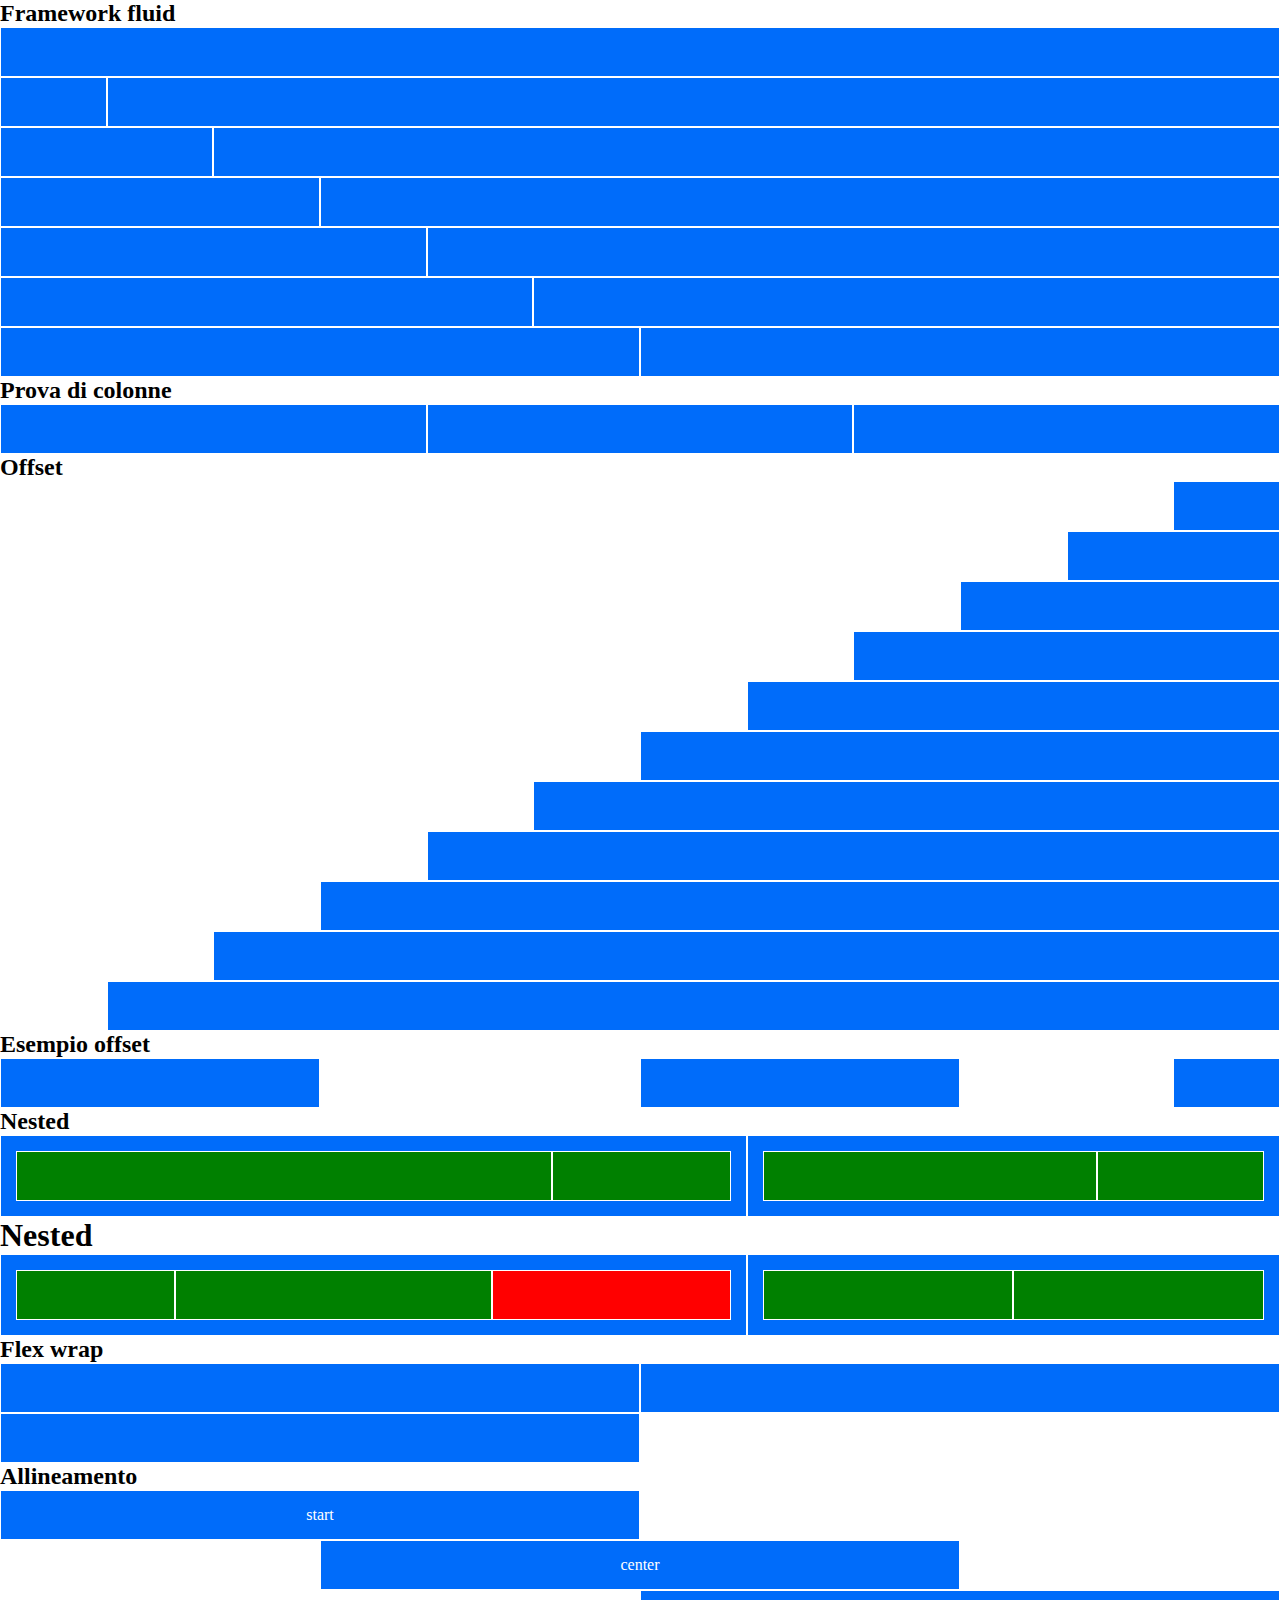
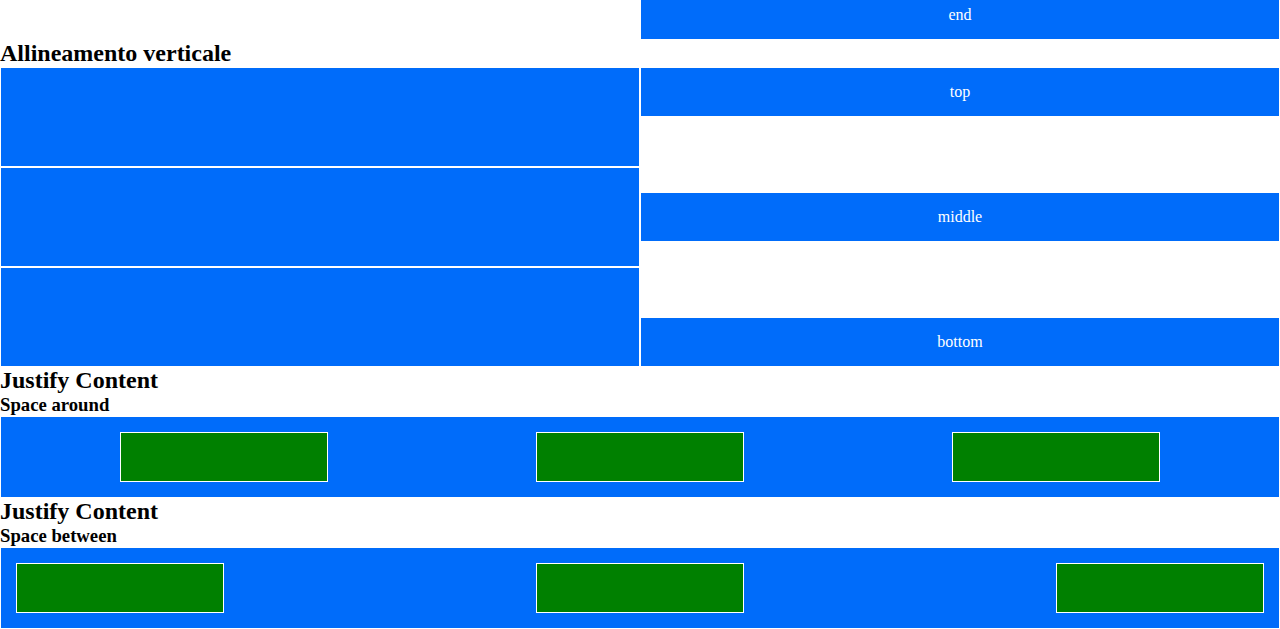
==== index.html @ 25fc1f05 "init" ====
<!DOCTYPE html>
<html lang="en">
<head>
    <meta charset="UTF-8">
    <meta http-equiv="X-UA-Compatible" content="IE=edge">
    <meta name="viewport" content="width=device-width, initial-scale=1.0">
    <title>Framework 12 bool</title>
    <link rel="stylesheet" href="css/framework.css">
    <link rel="stylesheet" href="css/style.css">
</head>
<body>
    <section>
        <h2>Framework fluid</h2>
        <div class="container-fluid">
            <!-- colonna da 12 -->
            <div class="row">
                <div class="col-xs-12">
                    <div class="box"></div>
                </div>
            </div>
            <!-- fine colonna da 12 -->

            <!-- 1 colonna da 1 e 1 colonna da 11 -->
            <div class="row">
                <div class="col-xs-1">
                    <div class="box"></div>
                </div>
                <div class="col-xs-11">
                    <div class="box"></div>
                </div>
            </div>
            <!-- end 1 colonna da 1 e 1 colonna da 11  -->

            <!-- 1 colonna da 2 e 1 colonna da 10  -->
            <div class="row">
                <div class="col-xs-2">
                    <div class="box"></div>
                </div>
                <div class="col-xs-10">
                    <div class="box"></div>
                </div>
            </div>
            <!-- end 1 colonna da 2 e 1 colonna da 10 -->

            <!-- 1 colonna da 3 e 1 colonna da 9  -->
            <div class="row">
                <div class="col-xs-3">
                    <div class="box"></div>
                </div>
                <div class="col-xs-9">
                    <div class="box"></div>
                </div>
            </div>
            <!-- end 1 colonna da 3 e 1 colonna da 9 -->

            <!-- 1 colonna da 4 e 1 colonna da 8  -->
            <div class="row">
                <div class="col-xs-4">
                    <div class="box"></div>
                </div>
                <div class="col-xs-8">
                    <div class="box"></div>
                </div>
            </div>
            <!-- end 1 colonna da 4 e 1 colonna da 8 -->

            <!-- 1 colonna da 5 e 1 colonna da 7  -->
            <div class="row">
                <div class="col-xs-5">
                    <div class="box"></div>
                </div>
                <div class="col-xs-7">
                    <div class="box"></div>
                </div>
            </div>
            <!-- end 1 colonna da 5 e 1 colonna da 7 -->

            <!-- 1 colonna da 6 e 1 colonna da 6  -->
            <div class="row">
                <div class="col-xs-6">
                    <div class="box"></div>
                </div>
                <div class="col-xs-6">
                    <div class="box"></div>
                </div>
            </div>
            <!-- end 1 colonna da 6 e 1 colonna da 6 -->
            
        </div>
    </section>

    <section>
        <div class="container-fluid">
            <h2>Prova di colonne</h2>
        <div class="row">
            <div class="col-xs-4">
                <div class="box"></div>
            </div>
            <div class="col-xs-4">
                <div class="box"></div>
            </div>
            <div class="col-xs-4">
                <div class="box"></div>
            </div>
        </div>
    </section>

    <section>
        <h2>Offset</h2>
        <div class="container-fluid">
            <div class="row">
                <div class="col-xs-offset-11 col-xs-1">
                    <div class="box"></div>
                </div>
            </div>
            <div class="row">
                <div class="col-xs-offset-10 col-xs-2">
                    <div class="box"></div>
                </div>
            </div>
            <div class="row">
                <div class="col-xs-offset-9 col-xs-3">
                    <div class="box"></div>
                </div>
            </div>
            <div class="row">
                <div class="col-xs-offset-8 col-xs-4">
                    <div class="box"></div>
                </div>
            </div>
            <div class="row">
                <div class="col-xs-offset-7 col-xs-5">
                    <div class="box"></div>
                </div>
            </div>
            <div class="row">
                <div class="col-xs-offset-6 col-xs-6">
                    <div class="box"></div>
                </div>
            </div>
            <div class="row">
                <div class="col-xs-offset-5 col-xs-7">
                    <div class="box"></div>
                </div>
            </div>
            <div class="row">
                <div class="col-xs-offset-4 col-xs-8">
                    <div class="box"></div>
                </div>
            </div>
            <div class="row">
                <div class="col-xs-offset-3 col-xs-9">
                    <div class="box"></div>
                </div>
            </div>
            <div class="row">
                <div class="col-xs-offset-2 col-xs-10">
                    <div class="box"></div>
                </div>
            </div>
            <div class="row">
                <div class="col-xs-offset-1 col-xs-11">
                    <div class="box"></div>
                </div>
            </div>
        </div>
    </section>

     <section>
        <h2>Esempio offset</h2>
        <div class="container-fluid">
            <div class="row">
                <div class="col-xs-3">
                    <div class="box"></div>
                </div>
                <div class="col-xs-offset-3 col-xs-3">
                    <div class="box"></div>
                </div>
                <div class="col-xs-offset-2 col-xs-1">
                    <div class="box"></div>
                </div>
            </div>
        </div>
    </section> 

    <section>
        <h2>Nested</h2>
        <div class="container-fluid">
            <div class="row">
                <!-- -colonna da 7 -->
                <div class="col-xs-7">
                    <div class="row box">
                        <div class="col-xs-9">
                            <div class="box-nested"></div>
                        </div>
                        <div class="col-xs-3">
                            <div class="box-nested"></div>
                        </div>
                    </div>
                </div>
                <!-- end colonna da 7 -->

                <!-- colonna da 5 -->
                <div class="col-xs-5">
                    <div class="row box">
                        <div class="col-xs-8">
                            <div class="box-nested"></div>
                        </div>
                        <div class="col-xs-4">
                            <div class="box-nested"></div>
                        </div>
                    </div>
                </div>
                <!-- end colonna da 5 -->
            </div>
        </div>
    </section>

    <section>
        <h1>Nested</h1>
        <div class="row">
            <div class="col-xs-7">
                <div class="row box">
                    <div class="col-xs-8">
                        <div class="row">
                            <div class="col-xs-4"><div class="box-nested"></div></div>
                            <div class="col-xs-8"><div class="box-nested"></div></div>
                        </div>
                    </div>
                    <div class="col-xs-4">
                        <div class="row">
                            <div class="col-xs"><div class="box-nested2"></div></div>
                        </div>
                    </div>
                </div>
            </div>
            <div class="col-xs-5">
                <div class="row box">
                    <div class="col-xs-12">
                        <div class="row">
                            <div class="col-xs-6"><div class="box-nested"></div></div>
                            <div class="col-xs-6"><div class="box-nested"></div></div>
                        </div>
                    </div>
                </div>
            </div>
        </div>
    </section>

    <section>
        <h2>Flex wrap</h2>
        <div class="container-fluid">
            <div class="row">
                <div class="col-xs-6"><div class="box"></div></div>
                <div class="col-xs-6"><div class="box"></div></div>
                <div class="col-xs-6"><div class="box"></div></div>
            </div>
        </div>
    </section>

    <section>
        <h2>Allineamento</h2>
        <div class="container-fluid">
            <div class="row start-xs">
                <div class="col-xs-6">
                    <div class="box">start</div>
                </div>
            </div>
            <div class="row center-xs">
                <div class="col-xs-6">
                    <div class="box">center</div>
                </div>
            </div>
            <div class="row end-xs">
                <div class="col-xs-6">
                    <div class="box">end</div>
                </div>
            </div>
        </div>
    </section>

    <section>
        <h2>Allineamento verticale</h2>
        <div class="container-fluid">
            <div class="row top-xs">
                <div class="col-xs-6">
                    <div class="box box-large"></div>
                </div>
                <div class="col-xs-6">
                    <div class="box">top</div>
                </div>
            </div>
            <div class="row middle-xs">
                <div class="col-xs-6">
                    <div class="box box-large"></div>
                </div>
                <div class="col-xs-6">
                    <div class="box">middle</div>
                </div>
            </div>
            <div class="row bottom-xs">
                <div class="col-xs-6">
                    <div class="box box-large"></div>
                </div>
                <div class="col-xs-6">
                    <div class="box">bottom</div>
                </div>
            </div>
        </div>
    </section>

    <section>
        <h2>Justify Content</h2>
        <h3>Space around</h3>
        <div class="container-fluid">
            <div class="row box around-xs">
                <div class="col-xs-2"> <div class="box-nested"></div></div>
                <div class="col-xs-2"> <div class="box-nested"></div></div>
                <div class="col-xs-2"> <div class="box-nested"></div></div>
            </div>
        </div>
        <h2>Justify Content</h2>
        <h3>Space between</h3>
        <div class="container-fluid">
            <div class="row box between-xs">
                <div class="col-xs-2"> <div class="box-nested"></div></div>
                <div class="col-xs-2"> <div class="box-nested"></div></div>
                <div class="col-xs-2"> <div class="box-nested"></div></div>
            </div>
        </div>
    </section>



    
</body>
</html>
---- css/framework.css ----
*{
    margin: 0;
    padding: 0;
    box-sizing: border-box;
}

.container-fluid{
    width: 100%;
}

.container {
    /* è la versione mobile e lasciamo il container al 100% */
    width: 100%;
    margin: 0 auto;
} 

.row {
    display: flex;
    flex-wrap: wrap;
}

[class*="col-"] {
    flex: 0 0 auto;
} 
  /* 12 System */
.col-xs {
    flex-grow: 1;
    flex-basis: 0;
    max-width: 100%;
}

.col-xs-1 {
    flex-basis: calc((100% / 12) * 1);
    max-width: calc((100% / 12) * 1);
}
.col-xs-2 {
    flex-basis: calc((100% / 12) * 2);
    max-width: calc((100% / 12) * 2);
}
.col-xs-3 {
    flex-basis: calc((100% / 12) * 3);
    max-width: calc((100% / 12) * 3);
}
.col-xs-4 {
    flex-basis: calc((100% / 12) * 4);
    max-width: calc((100% / 12) * 4);
}
.col-xs-5 {
    flex-basis: calc((100% / 12) * 5);
    max-width: calc((100% / 12) * 5);
}
.col-xs-6 {
    flex-basis: calc((100% / 12) * 6);
    max-width: calc((100% / 12) * 6);
}
.col-xs-7 {
    flex-basis: calc((100% / 12) * 7);
    max-width: calc((100% / 12) * 7);
}
.col-xs-8 {
    flex-basis: calc((100% / 12) * 8);
    max-width: calc((100% / 12) * 8);
}
.col-xs-9 {
    flex-basis: calc((100% / 12) * 9);
    max-width: calc((100% / 12) * 9);
}
.col-xs-10 {
    flex-basis: calc((100% / 12) * 10);
    max-width: calc((100% / 12) * 10);
}
.col-xs-11 {
    flex-basis: calc((100% / 12) * 11);
    max-width: calc((100% / 12) * 11);
}
.col-xs-12 {
    flex-basis: calc((100% / 12) * 12);
    max-width: calc((100% / 12) * 12);
}

.col-xs-offset-1 {
    margin-left: calc((100% / 12) * 1);
}
.col-xs-offset-2 {
    margin-left: calc((100% / 12) * 2);
}
.col-xs-offset-3 {
    margin-left: calc((100% / 12) * 3);
}
.col-xs-offset-4 {
    margin-left: calc((100% / 12) * 4);
}
.col-xs-offset-5 {
    margin-left: calc((100% / 12) * 5);
}
.col-xs-offset-6 {
    margin-left: calc((100% / 12) * 6);
}
.col-xs-offset-7 {
    margin-left: calc((100% / 12) * 7);
}
.col-xs-offset-8 {
    margin-left: calc((100% / 12) * 8);
}
.col-xs-offset-9 {
    margin-left: calc((100% / 12) * 9);
}
.col-xs-offset-10 {
    margin-left: calc((100% / 12) * 10);
}
.col-xs-offset-11 {
    margin-left: calc((100% / 12) * 11);
}

.start-xs {
    justify-content: flex-start;
}

.center-xs{
    justify-content: center;
}

.end-xs {
    justify-content: flex-end;
}

.around-xs {
    justify-content: space-around;
}
.between-xs {
    justify-content: space-between;
}

.top-xs{
    align-items: flex-start;
}

.middle-xs{
    align-items: center;
}

.bottom-xs {
    align-items: flex-end;
}
---- css/style.css ----
.box{
    min-height: 50px;
    background-color: #006cfa;
    border: 1px solid white;
    padding: 15px;
    text-align: center;
    color: white;
}

.box-nested {
    background-color:green;
    border: 1px solid white;
    min-height: 50px;
}

.box-nested2 {
    background-color:red;
    border: 1px solid white;
    min-height: 50px;
}

.box-large {
    min-height: 100px;
}
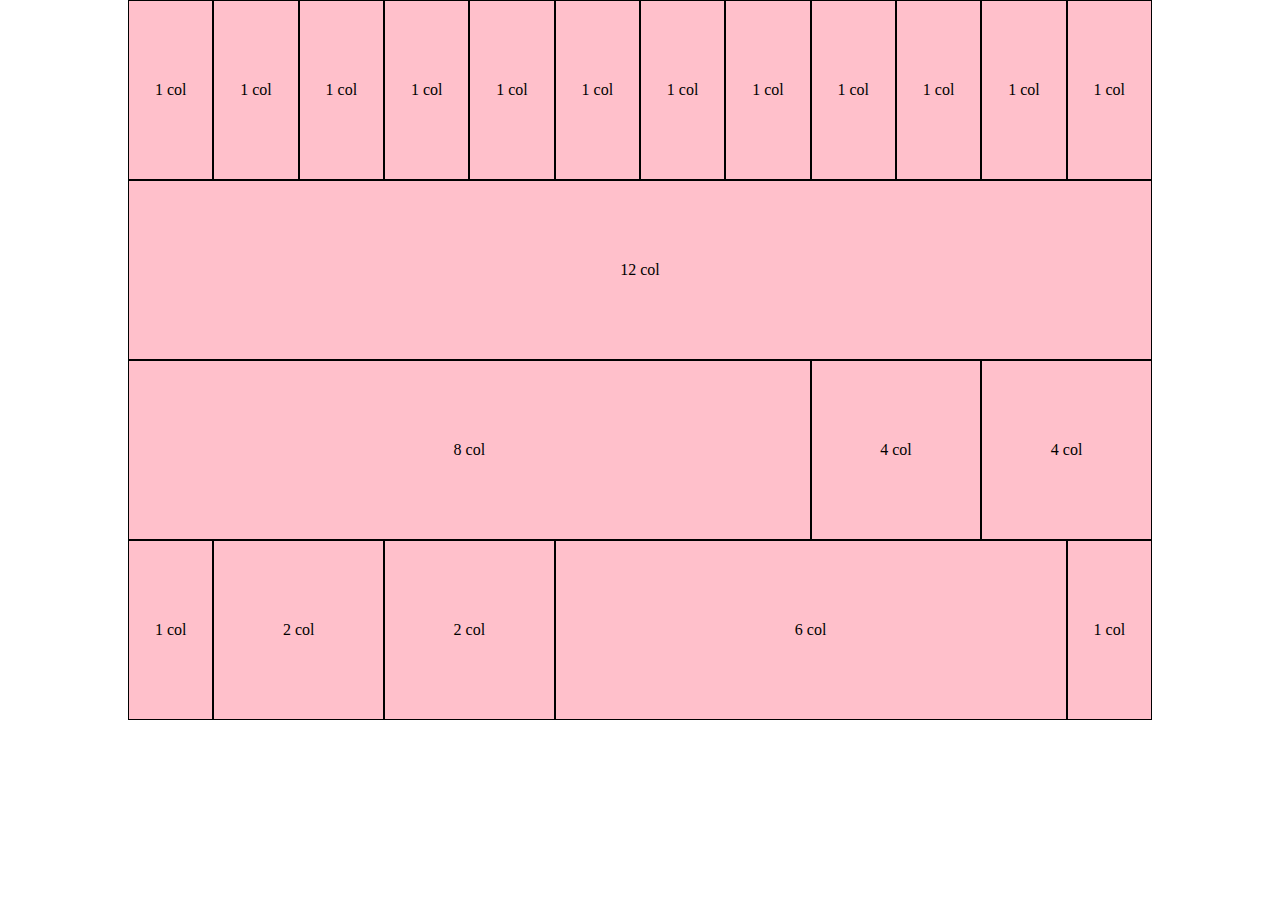
==== commit 5d88bfc5: "add first 4 row" ====
--- a/index.html
+++ b/index.html
@@ -5,333 +5,97 @@
     <meta http-equiv="X-UA-Compatible" content="IE=edge">
     <meta name="viewport" content="width=device-width, initial-scale=1.0">
     <title>Framework 12 bool</title>
-    <link rel="stylesheet" href="css/framework.css">
+    <link rel="stylesheet" href="css/12bool.css">
     <link rel="stylesheet" href="css/style.css">
 </head>
 <body>
     <section>
-        <h2>Framework fluid</h2>
-        <div class="container-fluid">
-            <!-- colonna da 12 -->
+        <div class="container">
+
+            <!-- PRIMA RIGA -->
             <div class="row">
-                <div class="col-xs-12">
-                    <div class="box"></div>
+                <div class="col-xs-1 col-md-1">
+                    <div class="box">1 col</div>
+                </div>
+                <div class="col-xs-1 col-md-1">
+                    <div class="box">1 col</div>
+                </div>
+                <div class="col-xs-1 col-md-1">
+                    <div class="box">1 col</div>
+                </div>
+                <div class="col-xs-1 col-md-1">
+                    <div class="box">1 col</div>
+                </div>
+                <div class="col-xs-1 col-md-1">
+                    <div class="box">1 col</div>
+                </div>
+                <div class="col-xs-1 col-md-1">
+                    <div class="box">1 col</div>
+                </div>
+                <div class="col-xs-1 col-md-1">
+                    <div class="box">1 col</div>
+                </div>
+                <div class="col-xs-1 col-md-1">
+                    <div class="box">1 col</div>
+                </div>
+                <div class="col-xs-1 col-md-1">
+                    <div class="box">1 col</div>
+                </div>
+                <div class="col-xs-1 col-md-1">
+                    <div class="box">1 col</div>
+                </div>
+                <div class="col-xs-1 col-md-1">
+                    <div class="box">1 col</div>
+                </div>
+                <div class="col-xs-1 col-md-1">
+                    <div class="box">1 col</div>
                 </div>
             </div>
-            <!-- fine colonna da 12 -->
+            <!-- FINE PRIMA RIGA -->
 
-            <!-- 1 colonna da 1 e 1 colonna da 11 -->
+            <!-- SECONDA RIGA -->
             <div class="row">
-                <div class="col-xs-1">
-                    <div class="box"></div>
-                </div>
-                <div class="col-xs-11">
-                    <div class="box"></div>
+                <div class="col-xs-12 col-md-12">
+                    <div class="box">12 col</div>
                 </div>
             </div>
-            <!-- end 1 colonna da 1 e 1 colonna da 11  -->
+            <!-- FINE SECONDA RIGA -->
 
-            <!-- 1 colonna da 2 e 1 colonna da 10  -->
+            <!-- TERZA RIGA -->
             <div class="row">
-                <div class="col-xs-2">
-                    <div class="box"></div>
+                <div class="col-xs-8 col-md-8">
+                    <div class="box">8 col</div>
                 </div>
-                <div class="col-xs-10">
-                    <div class="box"></div>
+                <div class="col-xs-2 col-md-2">
+                    <div class="box">4 col</div>
+                </div>
+                <div class="col-xs-2 col-md-2">
+                    <div class="box">4 col</div>
                 </div>
             </div>
-            <!-- end 1 colonna da 2 e 1 colonna da 10 -->
+            <!-- FINE TERZA RIGA -->
 
-            <!-- 1 colonna da 3 e 1 colonna da 9  -->
+            <!-- QUARTA RIGA -->
             <div class="row">
-                <div class="col-xs-3">
-                    <div class="box"></div>
+                <div class="col-xs-1 col-md-1">
+                    <div class="box">1 col</div>
                 </div>
-                <div class="col-xs-9">
-                    <div class="box"></div>
+                <div class="col-xs-2 col-md-2">
+                    <div class="box">2 col</div>
+                </div>
+                <div class="col-xs-2 col-md-2">
+                    <div class="box">2 col</div>
+                </div>
+                <div class="col-xs-6 col-md-6">
+                    <div class="box">6 col</div>
+                </div>
+                <div class="col-xs-1 col-md-1">
+                    <div class="box">1 col</div>
                 </div>
             </div>
-            <!-- end 1 colonna da 3 e 1 colonna da 9 -->
-
-            <!-- 1 colonna da 4 e 1 colonna da 8  -->
-            <div class="row">
-                <div class="col-xs-4">
-                    <div class="box"></div>
-                </div>
-                <div class="col-xs-8">
-                    <div class="box"></div>
-                </div>
-            </div>
-            <!-- end 1 colonna da 4 e 1 colonna da 8 -->
-
-            <!-- 1 colonna da 5 e 1 colonna da 7  -->
-            <div class="row">
-                <div class="col-xs-5">
-                    <div class="box"></div>
-                </div>
-                <div class="col-xs-7">
-                    <div class="box"></div>
-                </div>
-            </div>
-            <!-- end 1 colonna da 5 e 1 colonna da 7 -->
-
-            <!-- 1 colonna da 6 e 1 colonna da 6  -->
-            <div class="row">
-                <div class="col-xs-6">
-                    <div class="box"></div>
-                </div>
-                <div class="col-xs-6">
-                    <div class="box"></div>
-                </div>
-            </div>
-            <!-- end 1 colonna da 6 e 1 colonna da 6 -->
-            
-        </div>
-    </section>
-
-    <section>
-        <div class="container-fluid">
-            <h2>Prova di colonne</h2>
-        <div class="row">
-            <div class="col-xs-4">
-                <div class="box"></div>
-            </div>
-            <div class="col-xs-4">
-                <div class="box"></div>
-            </div>
-            <div class="col-xs-4">
-                <div class="box"></div>
-            </div>
-        </div>
-    </section>
-
-    <section>
-        <h2>Offset</h2>
-        <div class="container-fluid">
-            <div class="row">
-                <div class="col-xs-offset-11 col-xs-1">
-                    <div class="box"></div>
-                </div>
-            </div>
-            <div class="row">
-                <div class="col-xs-offset-10 col-xs-2">
-                    <div class="box"></div>
-                </div>
-            </div>
-            <div class="row">
-                <div class="col-xs-offset-9 col-xs-3">
-                    <div class="box"></div>
-                </div>
-            </div>
-            <div class="row">
-                <div class="col-xs-offset-8 col-xs-4">
-                    <div class="box"></div>
-                </div>
-            </div>
-            <div class="row">
-                <div class="col-xs-offset-7 col-xs-5">
-                    <div class="box"></div>
-                </div>
-            </div>
-            <div class="row">
-                <div class="col-xs-offset-6 col-xs-6">
-                    <div class="box"></div>
-                </div>
-            </div>
-            <div class="row">
-                <div class="col-xs-offset-5 col-xs-7">
-                    <div class="box"></div>
-                </div>
-            </div>
-            <div class="row">
-                <div class="col-xs-offset-4 col-xs-8">
-                    <div class="box"></div>
-                </div>
-            </div>
-            <div class="row">
-                <div class="col-xs-offset-3 col-xs-9">
-                    <div class="box"></div>
-                </div>
-            </div>
-            <div class="row">
-                <div class="col-xs-offset-2 col-xs-10">
-                    <div class="box"></div>
-                </div>
-            </div>
-            <div class="row">
-                <div class="col-xs-offset-1 col-xs-11">
-                    <div class="box"></div>
-                </div>
-            </div>
-        </div>
-    </section>
-
-     <section>
-        <h2>Esempio offset</h2>
-        <div class="container-fluid">
-            <div class="row">
-                <div class="col-xs-3">
-                    <div class="box"></div>
-                </div>
-                <div class="col-xs-offset-3 col-xs-3">
-                    <div class="box"></div>
-                </div>
-                <div class="col-xs-offset-2 col-xs-1">
-                    <div class="box"></div>
-                </div>
-            </div>
-        </div>
-    </section> 
-
-    <section>
-        <h2>Nested</h2>
-        <div class="container-fluid">
-            <div class="row">
-                <!-- -colonna da 7 -->
-                <div class="col-xs-7">
-                    <div class="row box">
-                        <div class="col-xs-9">
-                            <div class="box-nested"></div>
-                        </div>
-                        <div class="col-xs-3">
-                            <div class="box-nested"></div>
-                        </div>
-                    </div>
-                </div>
-                <!-- end colonna da 7 -->
-
-                <!-- colonna da 5 -->
-                <div class="col-xs-5">
-                    <div class="row box">
-                        <div class="col-xs-8">
-                            <div class="box-nested"></div>
-                        </div>
-                        <div class="col-xs-4">
-                            <div class="box-nested"></div>
-                        </div>
-                    </div>
-                </div>
-                <!-- end colonna da 5 -->
-            </div>
-        </div>
-    </section>
-
-    <section>
-        <h1>Nested</h1>
-        <div class="row">
-            <div class="col-xs-7">
-                <div class="row box">
-                    <div class="col-xs-8">
-                        <div class="row">
-                            <div class="col-xs-4"><div class="box-nested"></div></div>
-                            <div class="col-xs-8"><div class="box-nested"></div></div>
-                        </div>
-                    </div>
-                    <div class="col-xs-4">
-                        <div class="row">
-                            <div class="col-xs"><div class="box-nested2"></div></div>
-                        </div>
-                    </div>
-                </div>
-            </div>
-            <div class="col-xs-5">
-                <div class="row box">
-                    <div class="col-xs-12">
-                        <div class="row">
-                            <div class="col-xs-6"><div class="box-nested"></div></div>
-                            <div class="col-xs-6"><div class="box-nested"></div></div>
-                        </div>
-                    </div>
-                </div>
-            </div>
-        </div>
-    </section>
-
-    <section>
-        <h2>Flex wrap</h2>
-        <div class="container-fluid">
-            <div class="row">
-                <div class="col-xs-6"><div class="box"></div></div>
-                <div class="col-xs-6"><div class="box"></div></div>
-                <div class="col-xs-6"><div class="box"></div></div>
-            </div>
-        </div>
-    </section>
-
-    <section>
-        <h2>Allineamento</h2>
-        <div class="container-fluid">
-            <div class="row start-xs">
-                <div class="col-xs-6">
-                    <div class="box">start</div>
-                </div>
-            </div>
-            <div class="row center-xs">
-                <div class="col-xs-6">
-                    <div class="box">center</div>
-                </div>
-            </div>
-            <div class="row end-xs">
-                <div class="col-xs-6">
-                    <div class="box">end</div>
-                </div>
-            </div>
-        </div>
-    </section>
-
-    <section>
-        <h2>Allineamento verticale</h2>
-        <div class="container-fluid">
-            <div class="row top-xs">
-                <div class="col-xs-6">
-                    <div class="box box-large"></div>
-                </div>
-                <div class="col-xs-6">
-                    <div class="box">top</div>
-                </div>
-            </div>
-            <div class="row middle-xs">
-                <div class="col-xs-6">
-                    <div class="box box-large"></div>
-                </div>
-                <div class="col-xs-6">
-                    <div class="box">middle</div>
-                </div>
-            </div>
-            <div class="row bottom-xs">
-                <div class="col-xs-6">
-                    <div class="box box-large"></div>
-                </div>
-                <div class="col-xs-6">
-                    <div class="box">bottom</div>
-                </div>
-            </div>
-        </div>
-    </section>
-
-    <section>
-        <h2>Justify Content</h2>
-        <h3>Space around</h3>
-        <div class="container-fluid">
-            <div class="row box around-xs">
-                <div class="col-xs-2"> <div class="box-nested"></div></div>
-                <div class="col-xs-2"> <div class="box-nested"></div></div>
-                <div class="col-xs-2"> <div class="box-nested"></div></div>
-            </div>
-        </div>
-        <h2>Justify Content</h2>
-        <h3>Space between</h3>
-        <div class="container-fluid">
-            <div class="row box between-xs">
-                <div class="col-xs-2"> <div class="box-nested"></div></div>
-                <div class="col-xs-2"> <div class="box-nested"></div></div>
-                <div class="col-xs-2"> <div class="box-nested"></div></div>
-            </div>
-        </div>
-    </section>
+            <!-- FINE QUARTA RIGA -->
 
 
 
-    
 </body>
 </html>--- a/css/12bool.css
+++ b/css/12bool.css
@@ -0,0 +1,114 @@
+*{
+    margin: 0;
+    padding: 0;
+    box-sizing: border-box;
+}
+
+.container-fluid { width: 100%; }
+
+
+/* XS Width */
+
+.container { width: 100%; margin: 0 auto; } 
+
+.row { display: flex; flex-wrap: wrap; }
+
+[class*="col-"] { flex: 0 0 auto; } 
+
+.col-xs { flex-grow: 1; flex-basis: 0; max-width: 100%;}
+
+.col-xs-1 { flex-basis: calc((100% / 12) * 1); max-width: calc((100% / 12) * 1); }
+.col-xs-2 { flex-basis: calc((100% / 12) * 2); max-width: calc((100% / 12) * 2); }
+.col-xs-3 { flex-basis: calc((100% / 12) * 3); max-width: calc((100% / 12) * 3); }
+.col-xs-4 { flex-basis: calc((100% / 12) * 4); max-width: calc((100% / 12) * 4); }
+.col-xs-5 { flex-basis: calc((100% / 12) * 5); max-width: calc((100% / 12) * 5); }
+.col-xs-6 { flex-basis: calc((100% / 12) * 6); max-width: calc((100% / 12) * 6); }
+.col-xs-7 { flex-basis: calc((100% / 12) * 7); max-width: calc((100% / 12) * 7); }
+.col-xs-8 { flex-basis: calc((100% / 12) * 8); max-width: calc((100% / 12) * 8); }
+.col-xs-9 { flex-basis: calc((100% / 12) * 9); max-width: calc((100% / 12) * 9); }
+.col-xs-10 { flex-basis: calc((100% / 12) * 10); max-width: calc((100% / 12) * 10); }
+.col-xs-11 { flex-basis: calc((100% / 12) * 11); max-width: calc((100% / 12) * 11); }
+.col-xs-12 { flex-basis: calc((100% / 12) * 12); max-width: calc((100% / 12) * 12); }
+
+.col-xs-offset-1 { margin-left: calc((100% / 12) * 1); }
+.col-xs-offset-2 { margin-left: calc((100% / 12) * 2); }
+.col-xs-offset-3 { margin-left: calc((100% / 12) * 3); }
+.col-xs-offset-4 { margin-left: calc((100% / 12) * 4); }
+.col-xs-offset-5 { margin-left: calc((100% / 12) * 5); }
+.col-xs-offset-6 { margin-left: calc((100% / 12) * 6); }
+.col-xs-offset-7 { margin-left: calc((100% / 12) * 7); }
+.col-xs-offset-8 { margin-left: calc((100% / 12) * 8); }
+.col-xs-offset-9 { margin-left: calc((100% / 12) * 9); }
+.col-xs-offset-10 { margin-left: calc((100% / 12) * 10); }
+.col-xs-offset-11 { margin-left: calc((100% / 12) * 11); }
+
+.start-xs { justify-content: flex-start; }
+
+.center-xs{ justify-content: center; }
+
+.end-xs { justify-content: flex-end; }
+
+.around-xs { justify-content: space-around; }
+
+.between-xs { justify-content: space-between; }
+
+.top-xs { align-items: flex-start; }
+
+.middle-xs { align-items: center; }
+
+.bottom-xs { align-items: flex-end; }
+
+
+/* Medium Width */
+
+@media screen and (min-width:768px) {
+
+    .container { width: 80%; margin: 0 auto; } 
+
+    .row { display: flex; flex-wrap: wrap; }
+
+    [class*="col-"] { flex: 0 0 auto; } 
+
+    .col-xs { flex-grow: 1; flex-basis: 0; max-width: 100%;}
+
+    .col-md-1 { flex-basis: calc((100% / 12) * 1); max-width: calc((100% / 12) * 1); }
+    .col-md-2 { flex-basis: calc((100% / 12) * 2); max-width: calc((100% / 12) * 2); }
+    .col-md-3 { flex-basis: calc((100% / 12) * 3); max-width: calc((100% / 12) * 3); }
+    .col-md-4 { flex-basis: calc((100% / 12) * 4); max-width: calc((100% / 12) * 4); }
+    .col-md-5 { flex-basis: calc((100% / 12) * 5); max-width: calc((100% / 12) * 5); }
+    .col-md-6 { flex-basis: calc((100% / 12) * 6); max-width: calc((100% / 12) * 6); }
+    .col-md-7 { flex-basis: calc((100% / 12) * 7); max-width: calc((100% / 12) * 7); }
+    .col-md-8 { flex-basis: calc((100% / 12) * 8); max-width: calc((100% / 12) * 8); }
+    .col-md-9 { flex-basis: calc((100% / 12) * 9); max-width: calc((100% / 12) * 9); }
+    .col-md-10 { flex-basis: calc((100% / 12) * 10); max-width: calc((100% / 12) * 10); }
+    .col-md-11 { flex-basis: calc((100% / 12) * 11); max-width: calc((100% / 12) * 11); }
+    .col-md-12 { flex-basis: calc((100% / 12) * 12); max-width: calc((100% / 12) * 12); }
+
+    .col-md-offset-1 { margin-left: calc((100% / 12) * 1); }
+    .col-md-offset-2 { margin-left: calc((100% / 12) * 2); }
+    .col-md-offset-3 { margin-left: calc((100% / 12) * 3); }
+    .col-md-offset-4 { margin-left: calc((100% / 12) * 4); }
+    .col-md-offset-5 { margin-left: calc((100% / 12) * 5); }
+    .col-md-offset-6 { margin-left: calc((100% / 12) * 6); }
+    .col-md-offset-7 { margin-left: calc((100% / 12) * 7); }
+    .col-md-offset-8 { margin-left: calc((100% / 12) * 8); }
+    .col-md-offset-9 { margin-left: calc((100% / 12) * 9); }
+    .col-md-offset-10 { margin-left: calc((100% / 12) * 10); }
+    .col-md-offset-11 { margin-left: calc((100% / 12) * 11); }
+
+    .start-md { justify-content: flex-start; }
+
+    .center-md{ justify-content: center; }
+
+    .end-md { justify-content: flex-end; }
+
+    .around-md { justify-content: space-around; }
+
+    .between-md { justify-content: space-between; }
+
+    .top-md { align-items: flex-start; }
+
+    .middle-md { align-items: center; }
+
+    .bottom-md { align-items: flex-end; }
+}--- a/css/style.css
+++ b/css/style.css
@@ -1,15 +1,20 @@
+.row{
+    height: calc(100vh / 5);
+}
+
 .box{
-    min-height: 50px;
-    background-color: #006cfa;
-    border: 1px solid white;
-    padding: 15px;
-    text-align: center;
-    color: white;
+    display: flex;
+    align-items: center;
+    justify-content: center;
+    height: 100%;
+    background-color: #ffc0cb;
+    border: 1px solid black;
+    color: black;
 }
 
 .box-nested {
     background-color:green;
-    border: 1px solid white;
+    border: 1px solid black;
     min-height: 50px;
 }
 
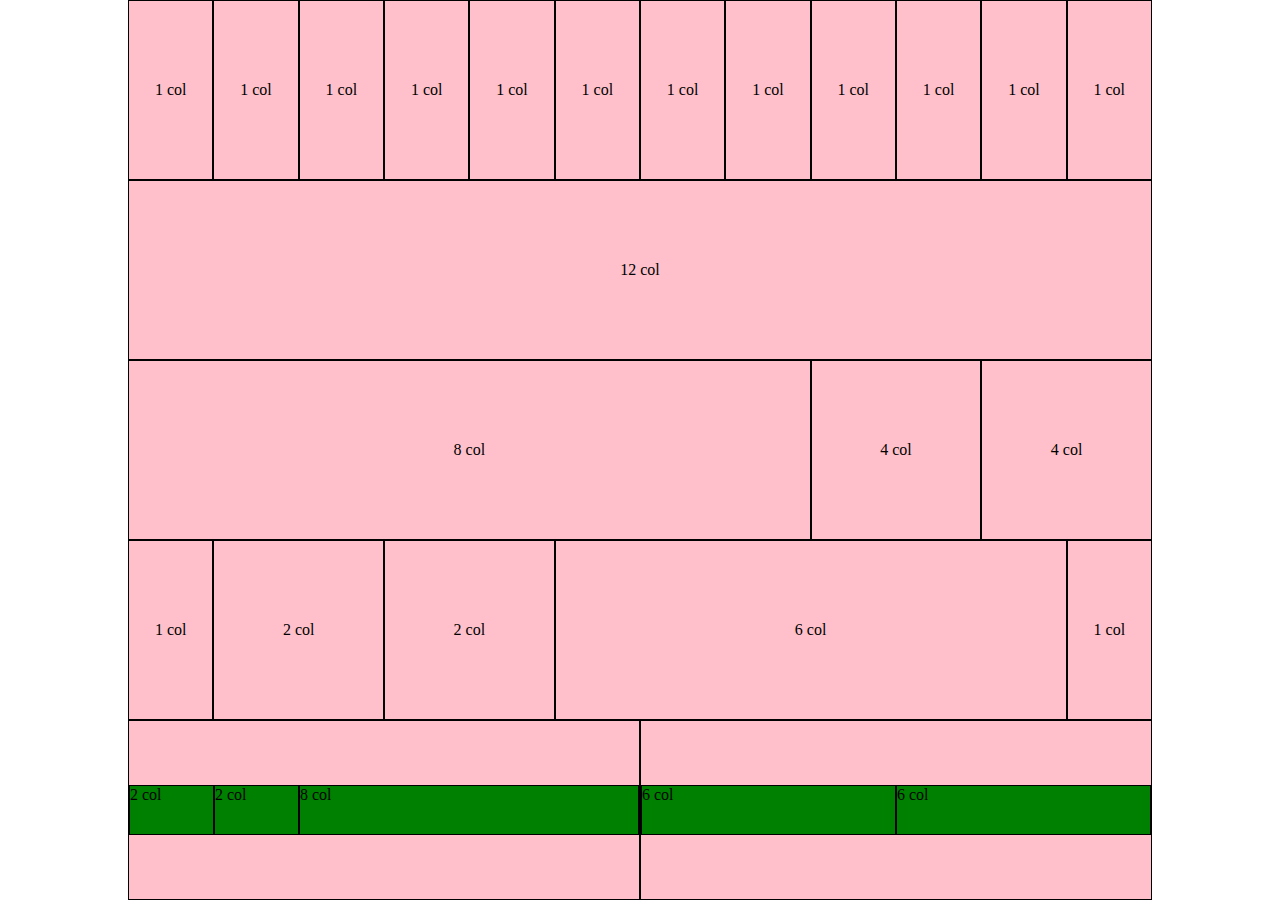
==== commit ac6cbb4c: "add 5th row" ====
--- a/index.html
+++ b/index.html
@@ -95,7 +95,32 @@
             </div>
             <!-- FINE QUARTA RIGA -->
 
-
+            <!-- QUINTA RIGA -->
+            <div class="row">
+                <div class="col-xs-6 col-md-6">
+                    <div class="row box p-5">
+                        <div class="col-xs-2 col-md-2">
+                            <div class="box-nested">2 col</div>
+                        </div>
+                        <div class="col-xs-2 col-md-2">
+                            <div class="box-nested">2 col</div>
+                        </div>
+                        <div class="col-xs-8 col-md-8">
+                            <div class="box-nested">8 col</div>
+                        </div>
+                    </div>
+                </div>
+                <div class="col-xs-6 col-md-6">
+                    <div class="row box p-5">
+                        <div class="col-xs-6 col-md-6">
+                            <div class="box-nested">6 col</div>
+                        </div>
+                        <div class="col-xs-6 col-md-6">
+                            <div class="box-nested">6 col</div>
+                    </div>
+                </div>
+            </div>
+            <!-- FINE QUINTA RIGA -->
 
 </body>
 </html>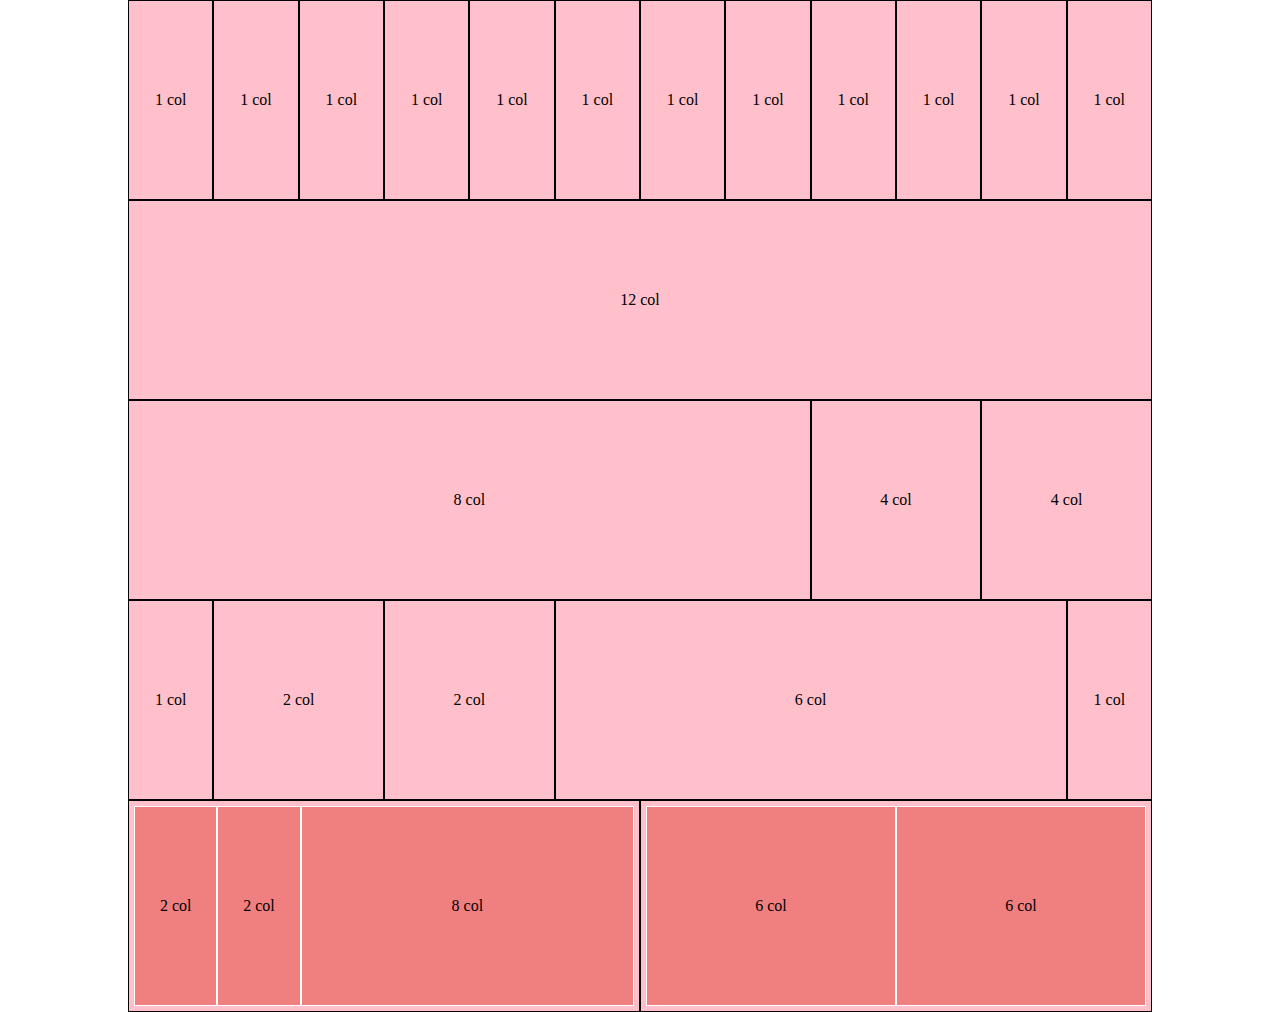
==== commit 9a86932e: "end ex" ====
--- a/index.html
+++ b/index.html
@@ -14,40 +14,40 @@
 
             <!-- PRIMA RIGA -->
             <div class="row">
-                <div class="col-xs-1 col-md-1">
+                <div class="col-xs-6 col-md-1">
                     <div class="box">1 col</div>
                 </div>
-                <div class="col-xs-1 col-md-1">
+                <div class="col-xs-6 col-md-1">
                     <div class="box">1 col</div>
                 </div>
-                <div class="col-xs-1 col-md-1">
+                <div class="col-xs-6 col-md-1">
                     <div class="box">1 col</div>
                 </div>
-                <div class="col-xs-1 col-md-1">
+                <div class="col-xs-6 col-md-1">
                     <div class="box">1 col</div>
                 </div>
-                <div class="col-xs-1 col-md-1">
+                <div class="col-xs-6 col-md-1">
                     <div class="box">1 col</div>
                 </div>
-                <div class="col-xs-1 col-md-1">
+                <div class="col-xs-6 col-md-1">
                     <div class="box">1 col</div>
                 </div>
-                <div class="col-xs-1 col-md-1">
+                <div class="col-xs-6 col-md-1">
                     <div class="box">1 col</div>
                 </div>
-                <div class="col-xs-1 col-md-1">
+                <div class="col-xs-6 col-md-1">
                     <div class="box">1 col</div>
                 </div>
-                <div class="col-xs-1 col-md-1">
+                <div class="col-xs-6 col-md-1">
                     <div class="box">1 col</div>
                 </div>
-                <div class="col-xs-1 col-md-1">
+                <div class="col-xs-6 col-md-1">
                     <div class="box">1 col</div>
                 </div>
-                <div class="col-xs-1 col-md-1">
+                <div class="col-xs-6 col-md-1">
                     <div class="box">1 col</div>
                 </div>
-                <div class="col-xs-1 col-md-1">
+                <div class="col-xs-6 col-md-1">
                     <div class="box">1 col</div>
                 </div>
             </div>
@@ -97,7 +97,7 @@
 
             <!-- QUINTA RIGA -->
             <div class="row">
-                <div class="col-xs-6 col-md-6">
+                <div class="col-xs-6 col-md-6 col-xs-offset-3 col-md-offset-0">
                     <div class="row box p-5">
                         <div class="col-xs-2 col-md-2">
                             <div class="box-nested">2 col</div>
@@ -110,13 +110,14 @@
                         </div>
                     </div>
                 </div>
-                <div class="col-xs-6 col-md-6">
+                <div class="col-xs-6 col-md-6 col-xs-offset-3 col-md-offset-0">
                     <div class="row box p-5">
                         <div class="col-xs-6 col-md-6">
                             <div class="box-nested">6 col</div>
                         </div>
                         <div class="col-xs-6 col-md-6">
                             <div class="box-nested">6 col</div>
+                        </div>
                     </div>
                 </div>
             </div>
--- a/css/12bool.css
+++ b/css/12bool.css
@@ -1,3 +1,5 @@
+/* COMMONS */
+
 *{
     margin: 0;
     padding: 0;
@@ -6,14 +8,29 @@
 
 .container-fluid { width: 100%; }
 
-
-/* XS Width */
-
 .container { width: 100%; margin: 0 auto; } 
 
 .row { display: flex; flex-wrap: wrap; }
 
 [class*="col-"] { flex: 0 0 auto; } 
+
+/* padding */
+
+.p-5{ padding: 5px; }
+.p-10{ padding: 10px; }
+.p-15{ padding: 15px; }
+.p-20{ padding: 20px; }
+.p-30{ padding: 30px; }
+
+/* margin */
+
+.m-5{ margin: 5px; }
+.m-10{ margin: 10px; }
+.m-15{ margin: 15px; }
+.m-20{ margin: 20px; }
+.m-30{ margin: 30px; }
+
+/* XS Width */
 
 .col-xs { flex-grow: 1; flex-basis: 0; max-width: 100%;}
 
@@ -30,6 +47,7 @@
 .col-xs-11 { flex-basis: calc((100% / 12) * 11); max-width: calc((100% / 12) * 11); }
 .col-xs-12 { flex-basis: calc((100% / 12) * 12); max-width: calc((100% / 12) * 12); }
 
+.col-md-offset-0 { margin-left: 0; }
 .col-xs-offset-1 { margin-left: calc((100% / 12) * 1); }
 .col-xs-offset-2 { margin-left: calc((100% / 12) * 2); }
 .col-xs-offset-3 { margin-left: calc((100% / 12) * 3); }
@@ -59,17 +77,13 @@
 .bottom-xs { align-items: flex-end; }
 
 
-/* Medium Width */
+/* Md Width */
 
 @media screen and (min-width:768px) {
 
     .container { width: 80%; margin: 0 auto; } 
 
-    .row { display: flex; flex-wrap: wrap; }
-
-    [class*="col-"] { flex: 0 0 auto; } 
-
-    .col-xs { flex-grow: 1; flex-basis: 0; max-width: 100%;}
+    .col-md { flex-grow: 1; flex-basis: 0; max-width: 100%;}
 
     .col-md-1 { flex-basis: calc((100% / 12) * 1); max-width: calc((100% / 12) * 1); }
     .col-md-2 { flex-basis: calc((100% / 12) * 2); max-width: calc((100% / 12) * 2); }
@@ -84,6 +98,7 @@
     .col-md-11 { flex-basis: calc((100% / 12) * 11); max-width: calc((100% / 12) * 11); }
     .col-md-12 { flex-basis: calc((100% / 12) * 12); max-width: calc((100% / 12) * 12); }
 
+    .col-md-offset-0 { margin-left: 0; }
     .col-md-offset-1 { margin-left: calc((100% / 12) * 1); }
     .col-md-offset-2 { margin-left: calc((100% / 12) * 2); }
     .col-md-offset-3 { margin-left: calc((100% / 12) * 3); }
@@ -111,4 +126,5 @@
     .middle-md { align-items: center; }
 
     .bottom-md { align-items: flex-end; }
+
 }--- a/css/style.css
+++ b/css/style.css
@@ -1,29 +1,30 @@
-.row{
-    height: calc(100vh / 5);
-}
-
 .box{
     display: flex;
     align-items: center;
     justify-content: center;
-    height: 100%;
+    min-height: 50px;
     background-color: #ffc0cb;
     border: 1px solid black;
     color: black;
 }
 
 .box-nested {
-    background-color:green;
-    border: 1px solid black;
+    display: flex;
+    align-items: center;
+    justify-content: center;
     min-height: 50px;
+    background-color: #f07f80;
+    border: 1px solid white;
+    color: black;
 }
 
-.box-nested2 {
-    background-color:red;
-    border: 1px solid white;
-    min-height: 50px;
-}
+@media screen and (min-width:768px) {
 
-.box-large {
-    min-height: 100px;
+    .box{
+        min-height: 200px;
+    }
+
+    .box-nested{
+        min-height: 200px;
+    }
 }